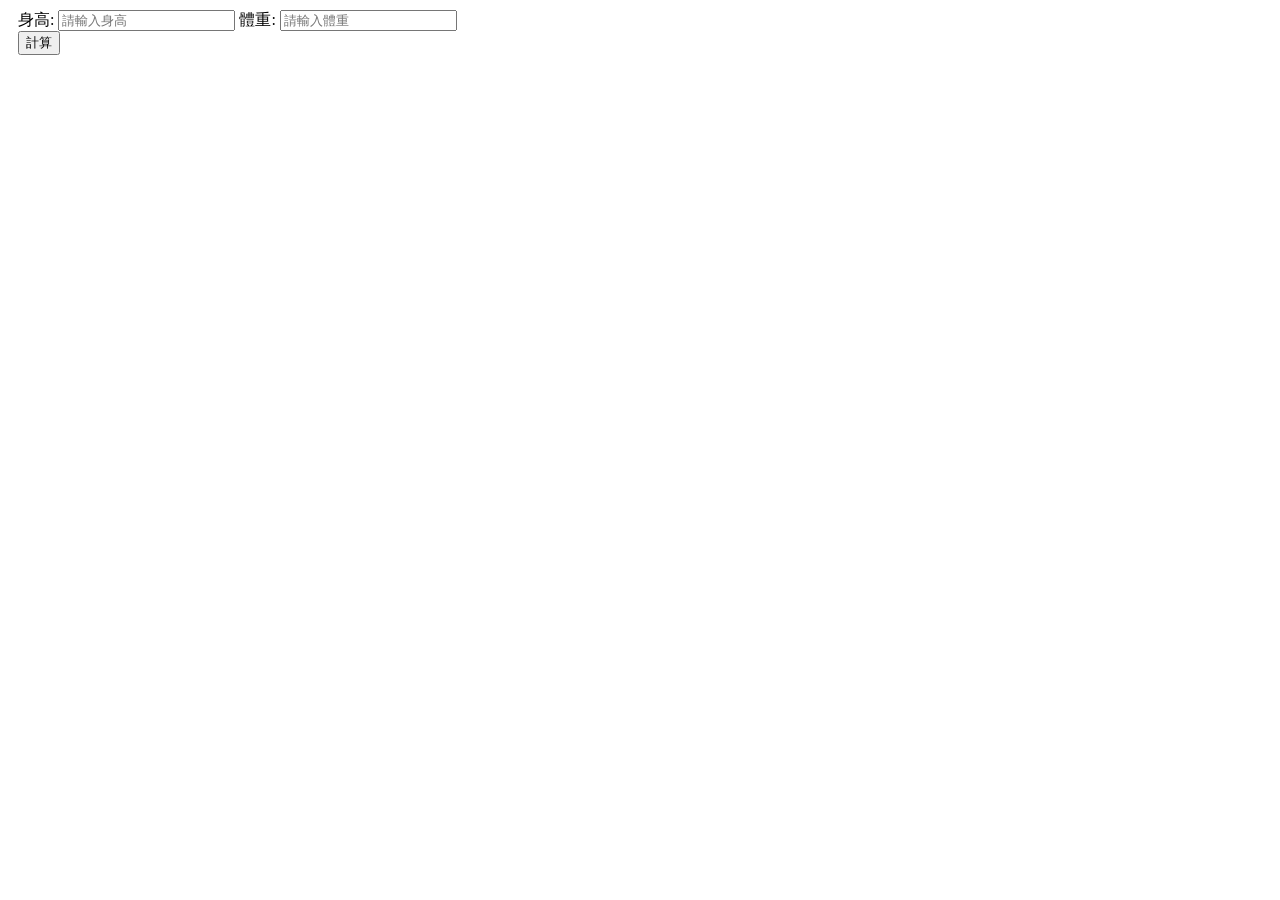
==== index.html @ 95771d16 "First commit" ====
<!DOCTYPE html>
<html>
<head>
    <title></title>
	<meta charset="utf-8" />
    <script src="Scripts/jquery-1.9.1.min.js"></script>
    <link href="Content/bootstrap.min.css" rel="stylesheet" />
    <script src="Scripts/isRockFx.js"></script>
    <script>
        $(function () {
            $('#ButtonCal').click(
                function () {
                    //取得用戶輸入的參數
                    var para = { 'height': $('#txbHeight').val(), 'weight': $('#txbWeight').val() };
                    //呼叫API
                    ExecuteAPI('Example', 'BMI', para,
			//呼叫WebAPI成功時運行的Call Back Function
                        function (result) {
                            alert(result.Data);
                        }
                        );
                }
                );
        });
    </script>
</head>
<body>
    <div class="row" style="margin:10px">
        <div class="col-md-12">
            <div class="form-group">
                身高:
                <input id="txbHeight" class="form-control" placeholder="請輸入身高" />
                體重:
                <input id="txbWeight" class="form-control" placeholder="請輸入體重" />
                <br />
                <button class="btn btn-primary" id="ButtonCal">計算</button>
            </div>
        </div>
    </div>
</body>
</html>
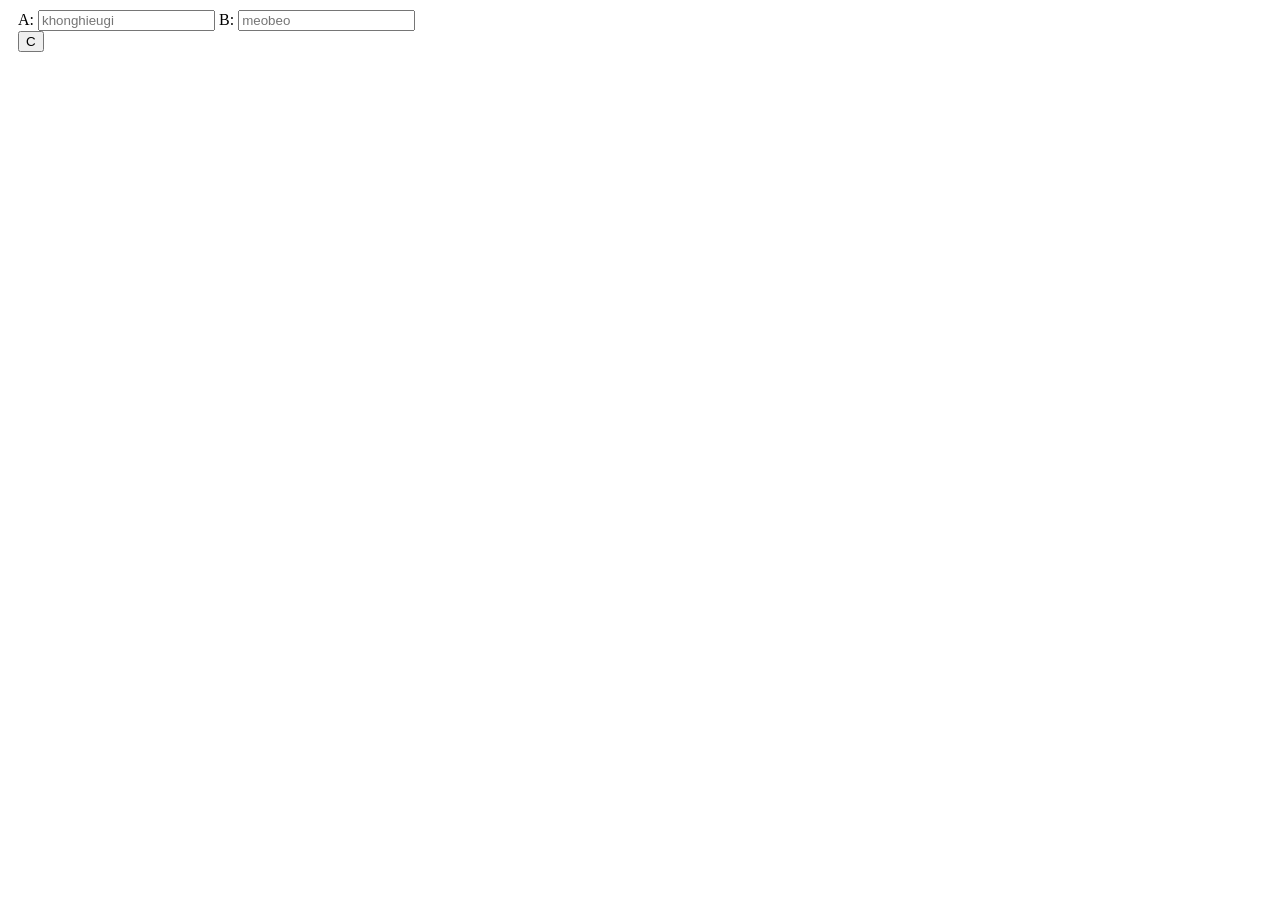
==== commit fa7fd0fa: "ok" ====
--- a/index.html
+++ b/index.html
@@ -10,9 +10,9 @@
         $(function () {
             $('#ButtonCal').click(
                 function () {
-                    //取得用戶輸入的參數
+                    //ok
                     var para = { 'height': $('#txbHeight').val(), 'weight': $('#txbWeight').val() };
-                    //呼叫API
+                    //conmeo
                     ExecuteAPI('Example', 'BMI', para,
 			//呼叫WebAPI成功時運行的Call Back Function
                         function (result) {
@@ -28,12 +28,12 @@
     <div class="row" style="margin:10px">
         <div class="col-md-12">
             <div class="form-group">
-                身高:
-                <input id="txbHeight" class="form-control" placeholder="請輸入身高" />
-                體重:
-                <input id="txbWeight" class="form-control" placeholder="請輸入體重" />
+                A:
+                <input id="txbHeight" class="form-control" placeholder="khonghieugi" />
+                B:
+                <input id="txbWeight" class="form-control" placeholder="meobeo" />
                 <br />
-                <button class="btn btn-primary" id="ButtonCal">計算</button>
+                <button class="btn btn-primary" id="ButtonCal">C</button>
             </div>
         </div>
     </div>
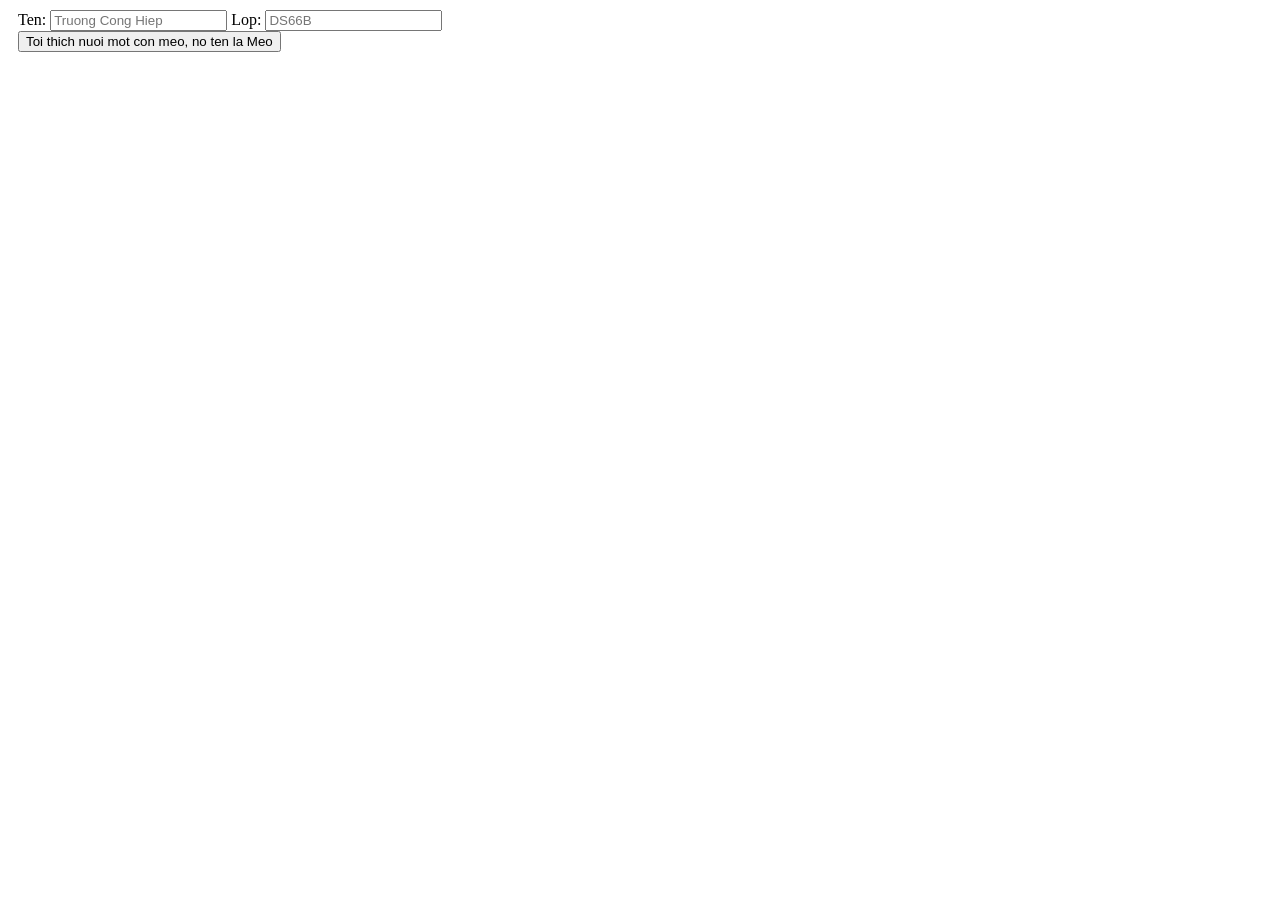
==== commit a072c985: "Third commit" ====
--- a/index.html
+++ b/index.html
@@ -28,12 +28,12 @@
     <div class="row" style="margin:10px">
         <div class="col-md-12">
             <div class="form-group">
-                A:
-                <input id="txbHeight" class="form-control" placeholder="khonghieugi" />
-                B:
-                <input id="txbWeight" class="form-control" placeholder="meobeo" />
+                Ten:
+                <input id="txbHeight" class="form-control" placeholder="Truong Cong Hiep" />
+                Lop:
+                <input id="txbWeight" class="form-control" placeholder="DS66B" />
                 <br />
-                <button class="btn btn-primary" id="ButtonCal">C</button>
+                <button class="btn btn-primary" id="ButtonCal">Toi thich nuoi mot con meo, no ten la Meo</button>
             </div>
         </div>
     </div>
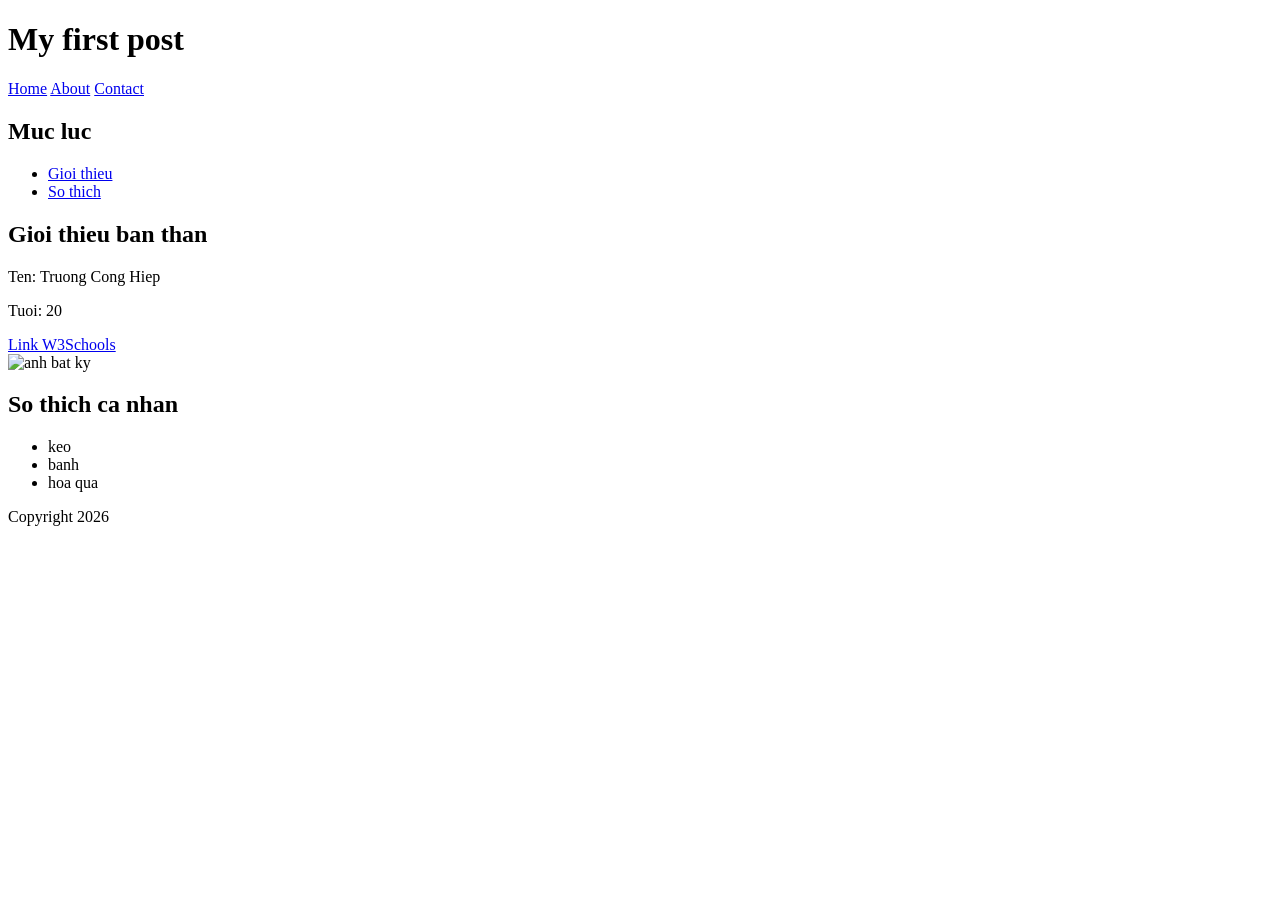
==== commit 5473ef47: "Cap nhat lai file index.html" ====
--- a/index.html
+++ b/index.html
@@ -1,41 +1,52 @@
 <!DOCTYPE html>
-<html>
+<html lang="en">
 <head>
-    <title></title>
-	<meta charset="utf-8" />
-    <script src="Scripts/jquery-1.9.1.min.js"></script>
-    <link href="Content/bootstrap.min.css" rel="stylesheet" />
-    <script src="Scripts/isRockFx.js"></script>
-    <script>
-        $(function () {
-            $('#ButtonCal').click(
-                function () {
-                    //ok
-                    var para = { 'height': $('#txbHeight').val(), 'weight': $('#txbWeight').val() };
-                    //conmeo
-                    ExecuteAPI('Example', 'BMI', para,
-			//呼叫WebAPI成功時運行的Call Back Function
-                        function (result) {
-                            alert(result.Data);
-                        }
-                        );
-                }
-                );
-        });
-    </script>
+    <meta charset="UTF-8">
+    <meta name="viewport" content="width=device-width, initial-scale=1.0">
+    <title>Document</title>
 </head>
+
 <body>
-    <div class="row" style="margin:10px">
-        <div class="col-md-12">
-            <div class="form-group">
-                Ten:
-                <input id="txbHeight" class="form-control" placeholder="Truong Cong Hiep" />
-                Lop:
-                <input id="txbWeight" class="form-control" placeholder="DS66B" />
-                <br />
-                <button class="btn btn-primary" id="ButtonCal">Toi thich nuoi mot con meo, no ten la Meo</button>
-            </div>
-        </div>
-    </div>
+    <header>
+        <h1>My first post</h1>
+    </header>
+    <nav>
+        <a href = '#' >Home</a> 
+        <a href = '#'>About</a> 
+        <a href = '#'>Contact</a> 
+    </nav>
+
+    <section>
+        <h2>Muc luc</h2>
+        <ul>
+            <li><a href = '#Phan1'>Gioi thieu</a></li>
+            <li><a href = '#Phan2'>So thich</a></li>
+        </ul>
+    </section>
+
+    <section id = 'Phan1'>
+        <h2>Gioi thieu ban than</h2>
+        <p>Ten: Truong Cong Hiep</p>
+        <p>Tuoi: 20</p>
+        <a href = 'https://www.w3schools.com'>Link W3Schools</a>
+        <br>
+
+        <img src = "https://inkythuatso.com/uploads/thumbnails/800/2022/05/hinh-nen-meo-ngao-29-12-10-25-30.jpg" alt ="anh bat ky" style="width:100px;height:auto">
+        <br>
+    </section>
+
+    <section id = 'Phan2'>
+        <h2>So thich ca nhan</h2>
+        <ul>
+        <li>keo</li>
+        <li>banh</li>
+        <li>hoa qua</li>
+        </ul>
+    </section>
+    
+    <footer>
+        <p>Copyright 2026</p>
+    </footer>
+
 </body>
 </html>
